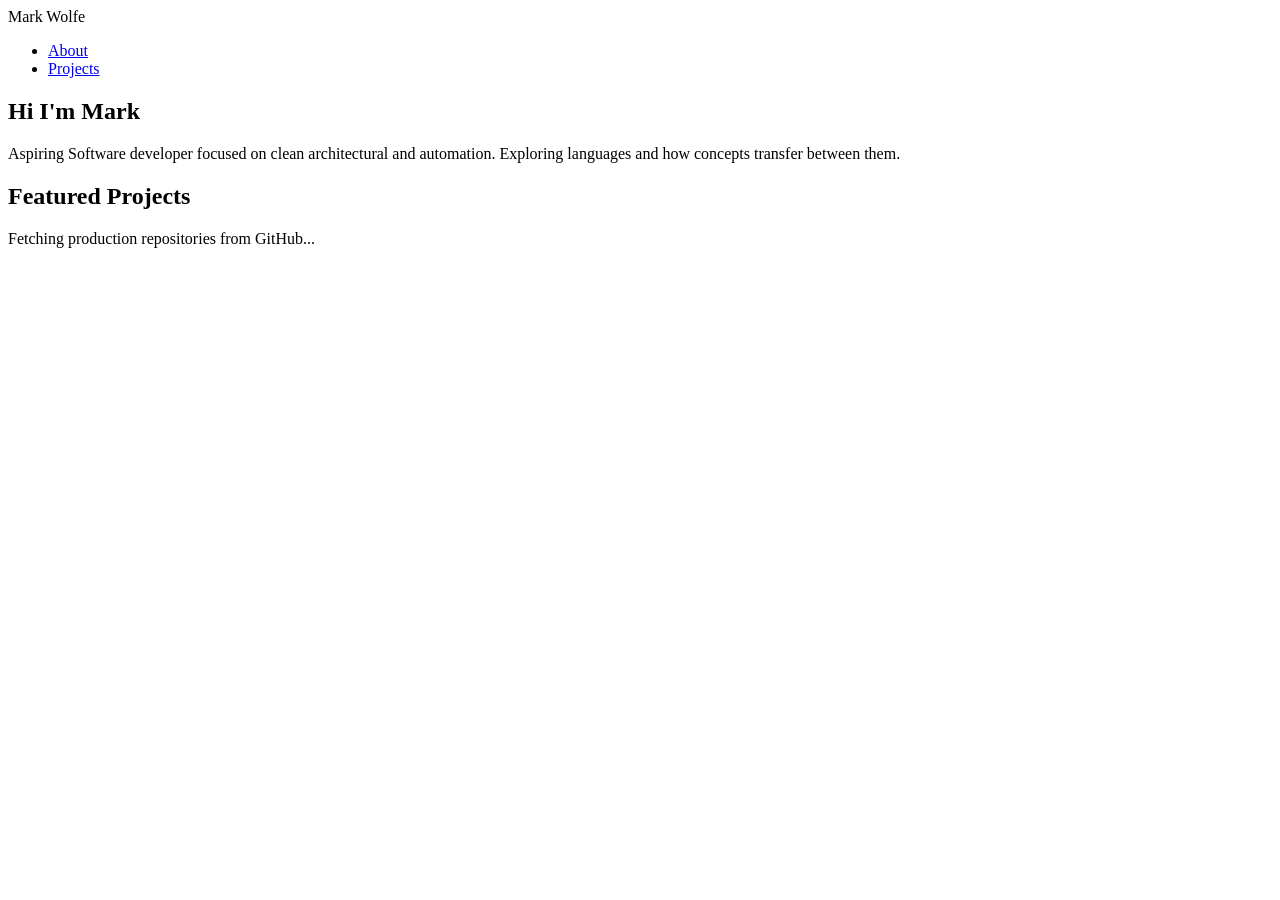
==== In Progress/index.html @ 85ce108c "Progressing through the portfolio Making my Frankenstein." ====
<!DOCTYPE html>
<!--Universal Header and layout-->
<html lang="en">
    <head>
        <meta charset="UTF-8">
        <meta name = "viewport" content="width=device-width, initial-scale=1.0">
        <title>Mark Wolfe | Developer Portfolio</title>
        <link rel="stylesheet" href="style.css">
    </head>
    <body>
        <!--.container makes a container, .div makes a div-->
        <div class="container">
            <!--Navigation section-->
            <header class="navbar">
                <div class="header">Mark Wolfe</div>
                <nav>
                    <ul>
                        <li><a href="#about">About</a></li>
                        <li><a href="#projects">Projects</a></li>
                    </ul>
                </nav>
            </header>
            <!--Navigation section-->
<!--Universal Header and layout-->
            <!--Hero Section-->
            <section id="about" class="hero-section">
                <h1>Hi I'm <span class="highlight">Mark</span></h1>
                <p>Aspiring Software developer focused on clean architectural and automation. 
                    Exploring languages and how concepts transfer between them.</p>
            </section>
            <!--Hero Section-->
            <!--Dynamic GitHub Project Section, live feed-->
            <section id="projects" class="projects-section">
                <h2>Featured Projects</h2>
                <div class="project-grid" id="dynamic-project-grid">
                    <p class="loading-text">Fetching production repositories from GitHub...</p>
                </div>
            </section>
            <!--Dynamic GitHub Project Section, live feed-->
        </div>
        <script src="app.js"></script>
    </body> 
</html>
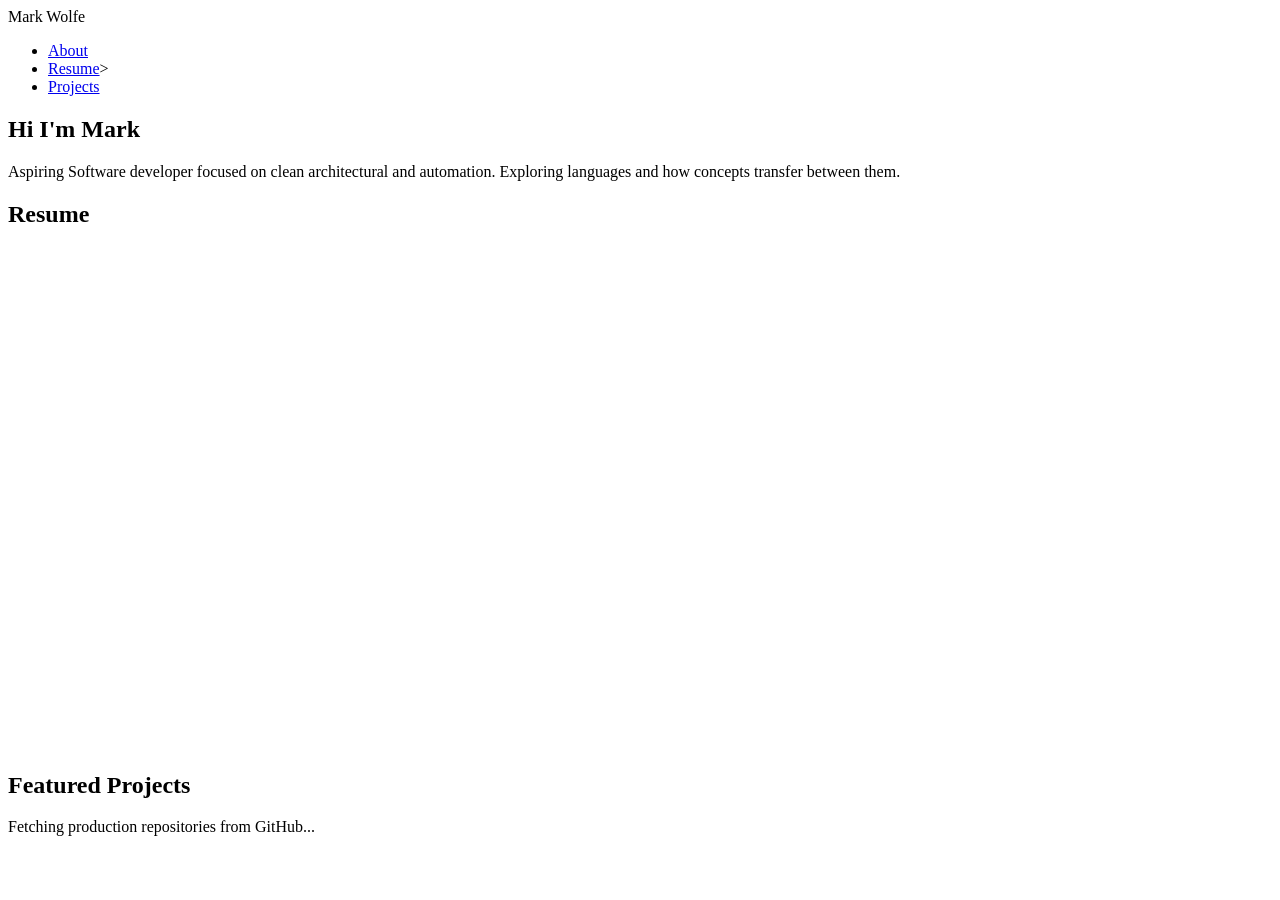
==== commit f4186218: "Update" ====
--- a/In Progress/index.html
+++ b/In Progress/index.html
@@ -16,19 +16,34 @@
                 <nav>
                     <ul>
                         <li><a href="#about">About</a></li>
+                        <li><a href="#resume">Resume</a>></li>
                         <li><a href="#projects">Projects</a></li>
+                        
                     </ul>
                 </nav>
             </header>
             <!--Navigation section-->
 <!--Universal Header and layout-->
-            <!--Hero Section-->
-            <section id="about" class="hero-section">
-                <h1>Hi I'm <span class="highlight">Mark</span></h1>
-                <p>Aspiring Software developer focused on clean architectural and automation. 
+            <!--State Manager Section Wrapper-->
+            <!--State Manager Section Wrapper-->
+                <!--Hero Section-->
+                <section id="about" class="hero-section">
+                    <h1>Hi I'm <span class="highlight">Mark</span></h1>
+                    <p>Aspiring Software developer focused on clean architectural and automation. 
                     Exploring languages and how concepts transfer between them.</p>
-            </section>
-            <!--Hero Section-->
+                </section>
+                <!--Hero Section-->
+            
+                <!--Resume-->
+                <section id="resume">
+                    <h2>Resume</h2>
+                        <iframe src="https://docs.google.com/document/d/e/2PACX-1vSJZ-3kyyJFJUR3piHCNl--UwSlnZ0yjDoEPZcUroTHVf3au9WolgPHWpq8UKXuXrguYMmAdw5nIkpZ/pub" 
+                        width="100%" 
+                        height= "500" 
+                        style="border: none;">
+                        </iframe>
+                </section>
+                <!--Resume-->
             <!--Dynamic GitHub Project Section, live feed-->
             <section id="projects" class="projects-section">
                 <h2>Featured Projects</h2>
--- a/In Progress/style.css
+++ b/In Progress/style.css
@@ -0,0 +1,12 @@
+/*Universal Header and layout*/
+/*Universal Header and layout*/
+/*Navigation section*/
+/*Navigation section*/
+/*State Manager Section Wrapper*/
+/*State Manager Section Wrapper*/
+/*Hero Section*/
+/*Hero Section*/
+/*Resume*/
+/*Resume*/
+/*Dynamic GitHub Project Section, live feed*/
+/*Dynamic GitHub Project Section, live feed*/
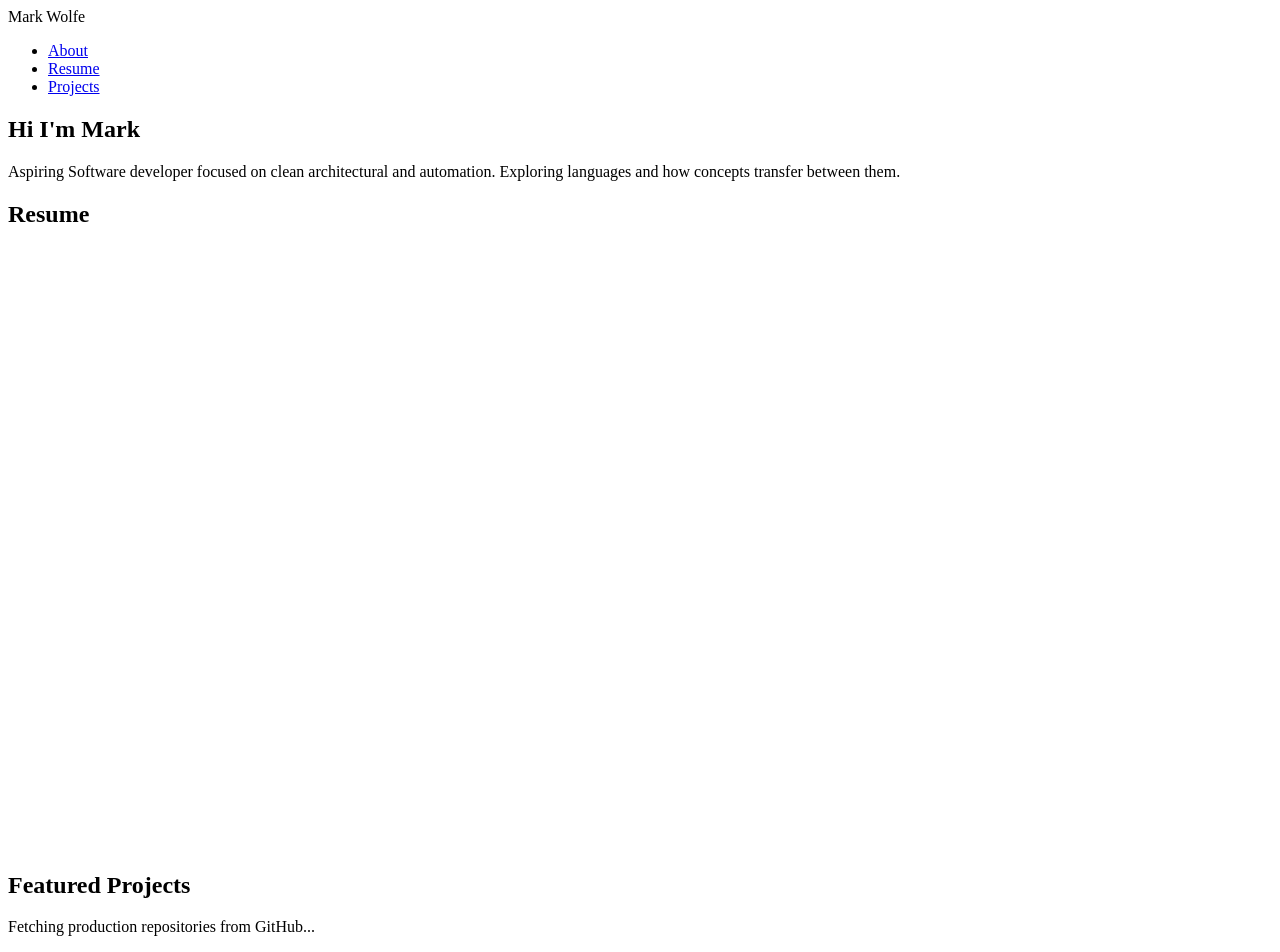
==== commit 86e86a92: "Update index.html" ====
--- a/In Progress/index.html
+++ b/In Progress/index.html
@@ -16,7 +16,7 @@
                 <nav>
                     <ul>
                         <li><a href="#about">About</a></li>
-                        <li><a href="#resume">Resume</a>></li>
+                        <li><a href="#resume">Resume</a></li>
                         <li><a href="#projects">Projects</a></li>
                         
                     </ul>
@@ -24,26 +24,26 @@
             </header>
             <!--Navigation section-->
 <!--Universal Header and layout-->
-            <!--State Manager Section Wrapper-->
-            <!--State Manager Section Wrapper-->
-                <!--Hero Section-->
-                <section id="about" class="hero-section">
-                    <h1>Hi I'm <span class="highlight">Mark</span></h1>
-                    <p>Aspiring Software developer focused on clean architectural and automation. 
+            <!--Hero Section-->
+            <section id="about" class="hero-section">
+                <h1>Hi I'm <span class="highlight">Mark</span></h1>
+                <p>Aspiring Software developer focused on clean architectural and automation. 
                     Exploring languages and how concepts transfer between them.</p>
-                </section>
-                <!--Hero Section-->
-            
-                <!--Resume-->
-                <section id="resume">
-                    <h2>Resume</h2>
-                        <iframe src="https://docs.google.com/document/d/e/2PACX-1vSJZ-3kyyJFJUR3piHCNl--UwSlnZ0yjDoEPZcUroTHVf3au9WolgPHWpq8UKXuXrguYMmAdw5nIkpZ/pub" 
-                        width="100%" 
-                        height= "500" 
-                        style="border: none;">
-                        </iframe>
-                </section>
-                <!--Resume-->
+            </section>
+            <!--Hero Section-->
+            <!-- State Manager Section Wrapper -->
+
+            <!-- State Manager Section Wrapper -->
+            <!--Embedded Resume no Glass Panel-->
+            <section id="resume">
+                <h2>Resume</h2>
+                    <iframe src="https://docs.google.com/document/d/e/2PACX-1vSJZ-3kyyJFJUR3piHCNl--UwSlnZ0yjDoEPZcUroTHVf3au9WolgPHWpq8UKXuXrguYMmAdw5nIkpZ/pub" 
+                    width="100%" 
+                    height= "600" 
+                    style="border: none;">
+                    </iframe>
+            </section>
+            <!--Embedded Resume no Glass Panel-->
             <!--Dynamic GitHub Project Section, live feed-->
             <section id="projects" class="projects-section">
                 <h2>Featured Projects</h2>
@@ -55,4 +55,4 @@
         </div>
         <script src="app.js"></script>
     </body> 
-</html>+</html>
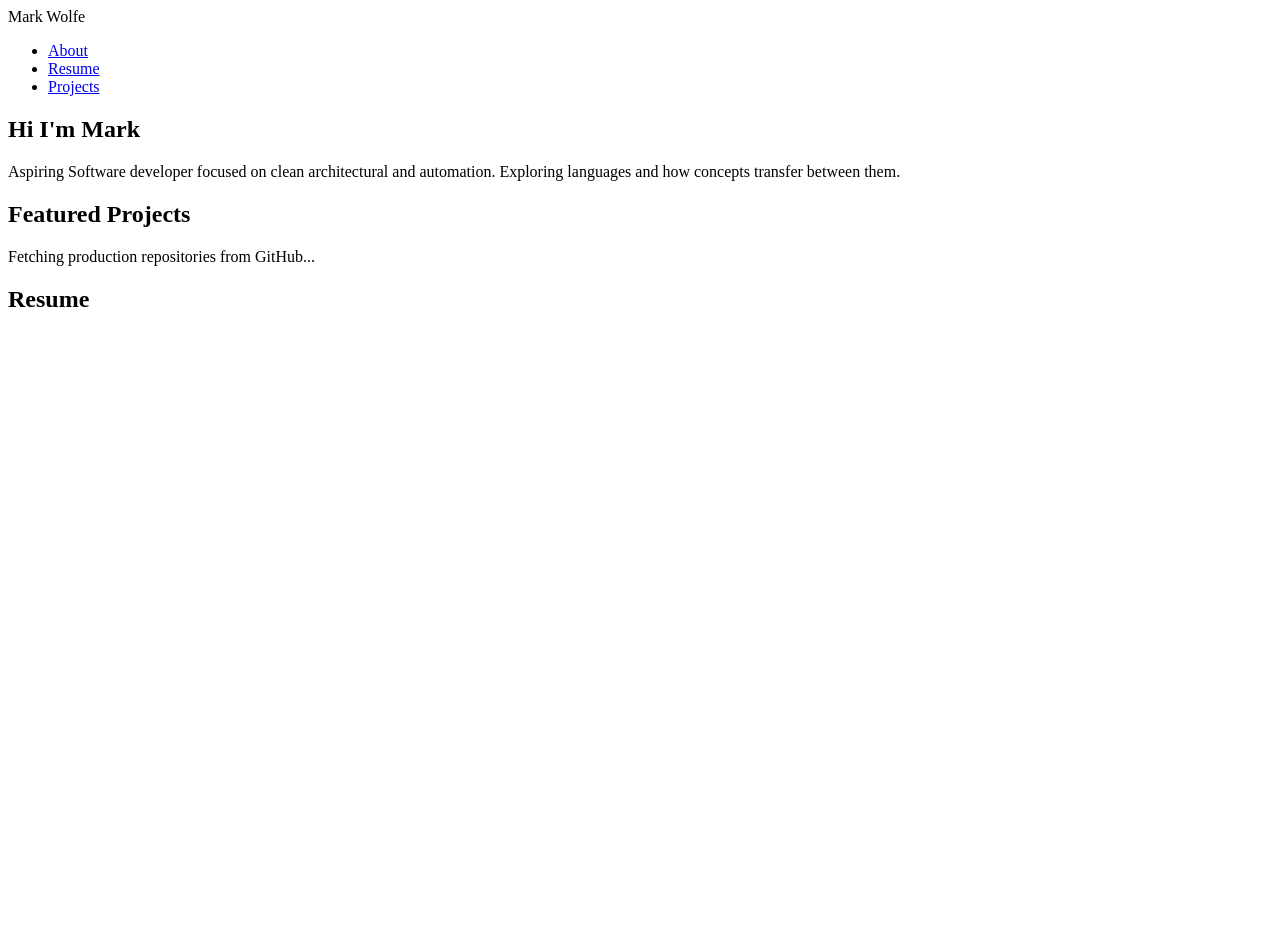
==== commit 0ef94fa2: "Added more inspirations I am borrowing the cta button from my Charity Water Project. The challenge w" ====
--- a/In Progress/index.html
+++ b/In Progress/index.html
@@ -8,9 +8,9 @@
         <link rel="stylesheet" href="style.css">
     </head>
     <body>
-        <!--.container makes a container, .div makes a div-->
+<!--.container makes a container, .div makes a div-->
         <div class="container">
-            <!--Navigation section-->
+<!--Navigation section-->
             <header class="navbar">
                 <div class="header">Mark Wolfe</div>
                 <nav>
@@ -22,19 +22,26 @@
                     </ul>
                 </nav>
             </header>
-            <!--Navigation section-->
+<!--Navigation section-->
 <!--Universal Header and layout-->
-            <!--Hero Section-->
+<!--Hero Section-->
             <section id="about" class="hero-section">
                 <h1>Hi I'm <span class="highlight">Mark</span></h1>
                 <p>Aspiring Software developer focused on clean architectural and automation. 
                     Exploring languages and how concepts transfer between them.</p>
             </section>
-            <!--Hero Section-->
-            <!-- State Manager Section Wrapper -->
-
-            <!-- State Manager Section Wrapper -->
-            <!--Embedded Resume no Glass Panel-->
+<!--Hero Section-->
+<!--Dynamic GitHub Project Section, live feed-->
+            <section id="projects" class="projects-section">
+                <h2>Featured Projects</h2>
+                <div class="project-grid" id="dynamic-project-grid">
+                    <p class="loading-text">Fetching production repositories from GitHub...</p>
+                </div>
+            </section>
+<!--Dynamic GitHub Project Section, live feed-->
+        </div>
+<!-- State Manager Section Wrapper -->
+<!--Embedded Resume no Glass Panel-->
             <section id="resume">
                 <h2>Resume</h2>
                     <iframe src="https://docs.google.com/document/d/e/2PACX-1vSJZ-3kyyJFJUR3piHCNl--UwSlnZ0yjDoEPZcUroTHVf3au9WolgPHWpq8UKXuXrguYMmAdw5nIkpZ/pub" 
@@ -43,16 +50,8 @@
                     style="border: none;">
                     </iframe>
             </section>
-            <!--Embedded Resume no Glass Panel-->
-            <!--Dynamic GitHub Project Section, live feed-->
-            <section id="projects" class="projects-section">
-                <h2>Featured Projects</h2>
-                <div class="project-grid" id="dynamic-project-grid">
-                    <p class="loading-text">Fetching production repositories from GitHub...</p>
-                </div>
-            </section>
-            <!--Dynamic GitHub Project Section, live feed-->
-        </div>
+<!--Embedded Resume no Glass Panel-->
+<!-- State Manager Section Wrapper -->
         <script src="app.js"></script>
     </body> 
 </html>
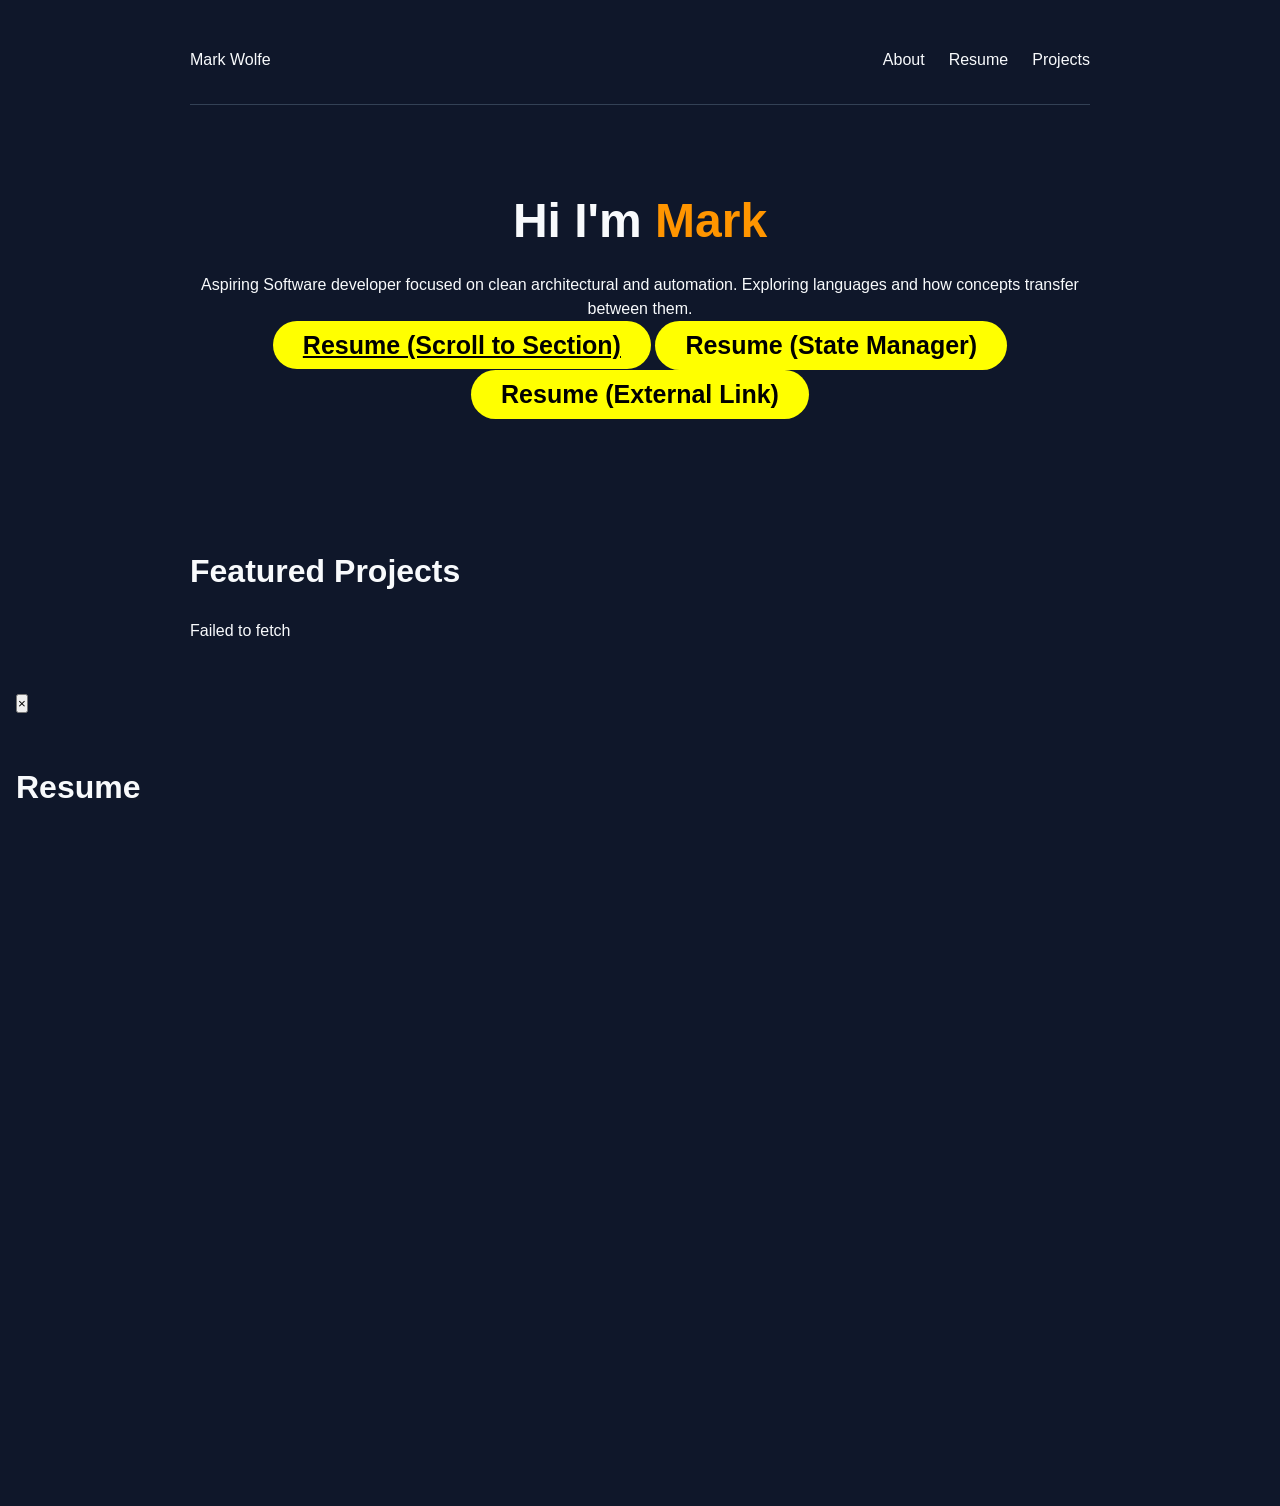
==== commit 318d3d4a: "Making progress Experimenting with the resume buttons, got github exported from the live portfolio, " ====
--- a/In Progress/index.html
+++ b/In Progress/index.html
@@ -8,9 +8,7 @@
         <link rel="stylesheet" href="style.css">
     </head>
     <body>
-<!--.container makes a container, .div makes a div-->
-        <div class="container">
-<!--Navigation section-->
+        <div class="container"><!--.container makes a container, .div makes a div-->
             <header class="navbar">
                 <div class="header">Mark Wolfe</div>
                 <nav>
@@ -22,13 +20,30 @@
                     </ul>
                 </nav>
             </header>
-<!--Navigation section-->
 <!--Universal Header and layout-->
 <!--Hero Section-->
             <section id="about" class="hero-section">
                 <h1>Hi I'm <span class="highlight">Mark</span></h1>
-                <p>Aspiring Software developer focused on clean architectural and automation. 
-                    Exploring languages and how concepts transfer between them.</p>
+                <p>Aspiring Software developer focused on clean architectural and automation. Exploring languages and how concepts transfer between them.</p>
+                
+                <a href="#resume" class="cta-btn">Resume (Scroll to Section)</a>
+
+                <button type="button" id="open-resume-btn" class="cta-btn">Resume (State Manager)</button><!--Button for the state manager-->
+                
+                <a href="https://docs.google.com/document/d/e/2PACX-1vSJZ-3kyyJFJUR3piHCNl--UwSlnZ0yjDoEPZcUroTHVf3au9WolgPHWpq8UKXuXrguYMmAdw5nIkpZ/pub" style="display: inline-block; text-decoration: none;">
+                    <button style="font-size:25px; background-color:yellow; color:black; border-radius:25px; border:none; padding:10px 30px; font-family:sans-serif; font-weight:bold; cursor:pointer;">Resume (External Link)</button>
+                </a>
+                    <!--According to the official HTML standard, an <a> element is an inline text link, while a <button> element is an interactive widget.
+
+                    Rule: You cannot nest one interactive element inside another interactive element.
+
+                    When a browser engine parses <a href="..."> <button> ... </button> </a>, it gets confused about user intent:
+
+                    Does a click mean "Follow the link URL"?
+
+                    Or does a click mean "Trigger the button element"?
+
+                    Different browsers handle this illegal nesting unpredictably—some will strip out the <a> tag automatically, others won't trigger the click event properly, and some will cause double-triggering issues.-->
             </section>
 <!--Hero Section-->
 <!--Dynamic GitHub Project Section, live feed-->
@@ -41,15 +56,20 @@
 <!--Dynamic GitHub Project Section, live feed-->
         </div>
 <!-- State Manager Section Wrapper -->
-<!--Embedded Resume no Glass Panel-->
-            <section id="resume">
-                <h2>Resume</h2>
-                    <iframe src="https://docs.google.com/document/d/e/2PACX-1vSJZ-3kyyJFJUR3piHCNl--UwSlnZ0yjDoEPZcUroTHVf3au9WolgPHWpq8UKXuXrguYMmAdw5nIkpZ/pub" 
-                    width="100%" 
-                    height= "600" 
-                    style="border: none;">
+            <div id="resume-modal" class="modal-overlay" aria-hidden="true">
+                <div class="glass-card">
+                    <button id="close-resume-btn" class="close-btn" aria-label="Close Resume">&times;</button>
+                    <section id="resume">
+<!--Embedded Resume-->
+                        <h2>Resume</h2>
+                        <iframe src="https://docs.google.com/document/d/e/2PACX-1vSJZ-3kyyJFJUR3piHCNl--UwSlnZ0yjDoEPZcUroTHVf3au9WolgPHWpq8UKXuXrguYMmAdw5nIkpZ/pub" 
+                        width="100%" 
+                        height= "600" 
+                        style="border: none;">
                     </iframe>
-            </section>
+                    </section>
+<!--Embedded Resume-->
+            
 <!--Embedded Resume no Glass Panel-->
 <!-- State Manager Section Wrapper -->
         <script src="app.js"></script>
--- a/In Progress/style.css
+++ b/In Progress/style.css
@@ -1,12 +1,157 @@
+/*How Font Works
+
+    For font-size: 1em equals the font size inherited from the parent element.
+
+    For padding, margins, width, height: 1em equals the font size of the element itself.
+
+Example:
+If a container <div class="card"> has a font size of 20px:*/
+/*Navigation is just a means to get around and unless I am seperating by functions not by designed sections. Each section could have its own variant of navigating.*/
 /*Universal Header and layout*/
+:root {
+    --bg: #0f172a;
+    --card-bg: #1e293b;
+    --text: #f8fafc;
+    --text-dim: #94a3b8;
+    --accent: #ff9500; 
+    --accent-hover: #cc7800;
+}
+
+html {
+    scroll-behavior: smooth;
+}
+
+* {
+    margin: 0;
+    padding: 0;
+    box-sizing: border-box;
+    font-family: 'Segoe UI', sans-serif;
+}
+
+body {
+    background-color: var(--bg);
+    color: var(--text);
+    padding: 1rem;
+    line-height: 1.5;
+}
+
+.container {
+    max-width: 900px;
+    margin: 0 auto;
+}
+
+.navbar {
+    display: flex;
+    justify-content: space-between;
+    padding: 2rem 0;
+    border-bottom: 1px solid #334155;
+}
+
+.navbar ul {
+    display: flex;
+    list-style: none;
+    gap: 1.5rem;
+}
+
+.navbar a {
+    color: var(--text);
+    text-decoration: none;
+    font-weight: 500;
+}
+
+.navbar a:hover {
+    color: var(--accent);
+}
+
+section {
+    padding: 3rem 0;
+}
+
+h2 {
+    font-size: 2rem;
+    margin-bottom: 1.5rem;
+}
 /*Universal Header and layout*/
-/*Navigation section*/
-/*Navigation section*/
 /*State Manager Section Wrapper*/
 /*State Manager Section Wrapper*/
 /*Hero Section*/
+.hero-section {
+    padding: 5rem 0;
+    text-align: center;
+}
+.hero-section h1 {
+    font-size:3rem;
+    margin-bottom: 1rem;
+}
+.highlight {
+    color: var(--accent);
+}
+.section {
+    padding: 3rem 0;
+}
+h2 {
+    font-size: 2rem;
+}
 /*Hero Section*/
-/*Resume*/
-/*Resume*/
 /*Dynamic GitHub Project Section, live feed*/
-/*Dynamic GitHub Project Section, live feed*/+.project-grid {
+    display: grid;
+    grid-template-columns:repeat(auto-fit, minmax(250px, 1fr));
+}
+.project-card {
+    border: 3px solid rgb(49, 49, 49);
+    border-radius: 0.5em;
+    display: flex;
+    flex-direction: column;
+    justify-content: center;
+    overflow: hidden;
+    object-fit: cover;
+    padding: 3em;
+    gap: 3em;
+    background-color: rgba(0,0,0,0.9);
+}
+.project-card p {
+    color: var(--text-dim);
+    margin-bottom: 1rem;
+    font-size: 0.95rem;
+}
+.tags {
+    display: flex;
+    flex-wrap: wrap;
+    gap: 0.5rem;
+    margin-bottom: 1.5rem;
+}
+.tag {
+    background: #334155;
+    padding: 0.2rem 0.6rem;
+    border-radius:4px;
+    font-size: 0.8rem;
+    font-weight: 600;
+}
+.card-links a {
+    color: var(--accent);
+    display: flex;
+    transition: transform 0.2s ease-in-out;
+}
+.card-links a:hover {
+    transform: translateX(6px);
+}
+.project-card {
+    transition: border-color 0.3s ease, transform 0.3s ease;
+    cursor: pointer;
+}
+/*Dynamic GitHub Project Section, live feed*/
+/*Resume State Manaager Button*/
+.cta-btn {
+    font-size: 25px;
+    background-color: yellow;
+    color: black;
+    border-radius: 25px;
+    /*border-radius: none;*/
+    border: none;
+    padding: 10px 30px;
+    font-family: sans-serif;
+    font-weight: bold;
+    cursor: pointer;
+}
+/*Resume State Manaager Button*/
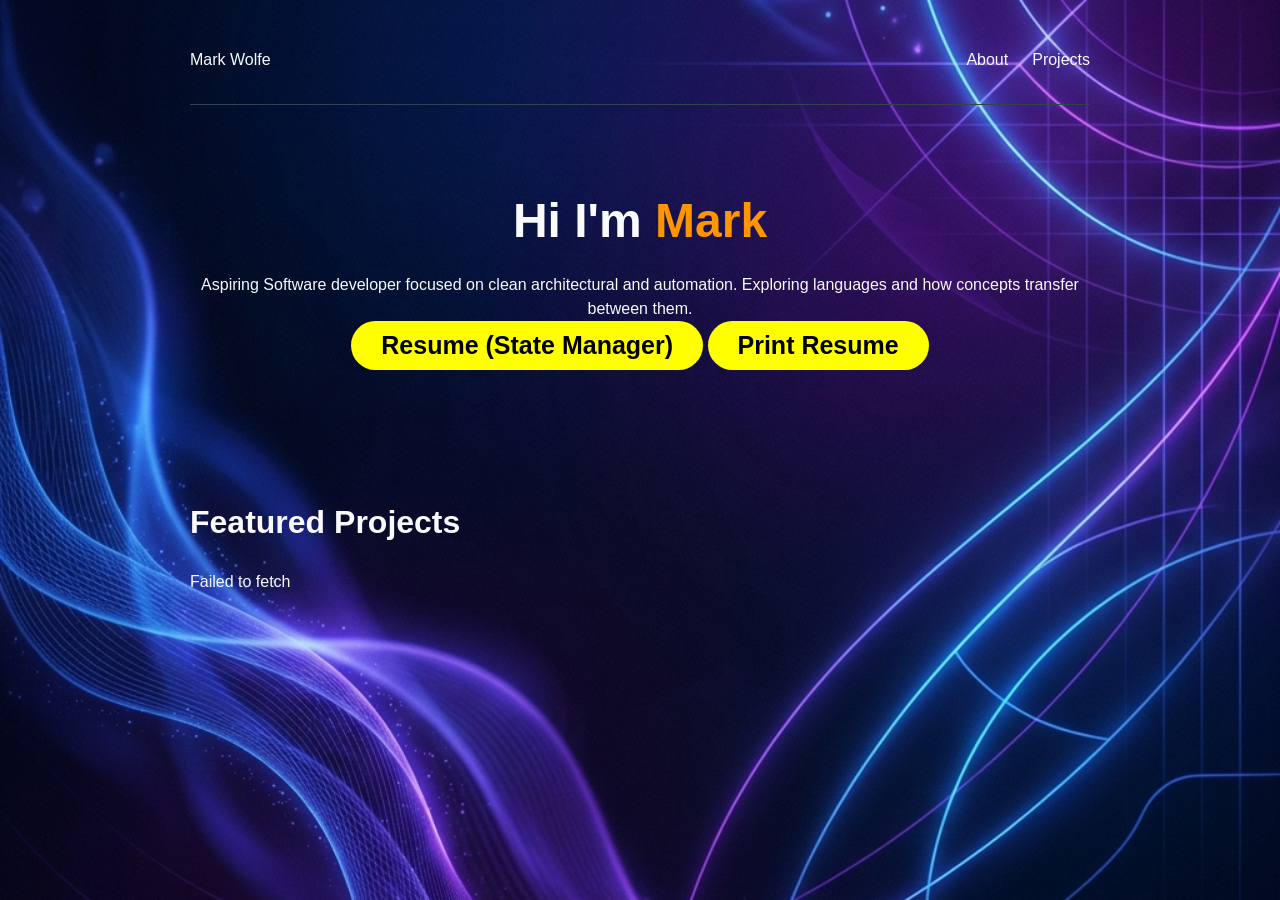
==== commit 836bc08f: "Work in progress" ====
--- a/In Progress/index.html
+++ b/In Progress/index.html
@@ -14,7 +14,8 @@
                 <nav>
                     <ul>
                         <li><a href="#about">About</a></li>
-                        <li><a href="#resume">Resume</a></li>
+                        <!--<li><a href="#resume">Resume</a></li>-->
+                        <!--<li><a href="#" onclick="document.querySelector('#open-resume-btn').click(); return false;">Resume</a></li>-->
                         <li><a href="#projects">Projects</a></li>
                         
                     </ul>
@@ -26,12 +27,13 @@
                 <h1>Hi I'm <span class="highlight">Mark</span></h1>
                 <p>Aspiring Software developer focused on clean architectural and automation. Exploring languages and how concepts transfer between them.</p>
                 
-                <a href="#resume" class="cta-btn">Resume (Scroll to Section)</a>
+                <!--<a href="#resume" class="cta-btn">Resume (Scroll to Section)</a>-->
 
                 <button type="button" id="open-resume-btn" class="cta-btn">Resume (State Manager)</button><!--Button for the state manager-->
                 
-                <a href="https://docs.google.com/document/d/e/2PACX-1vSJZ-3kyyJFJUR3piHCNl--UwSlnZ0yjDoEPZcUroTHVf3au9WolgPHWpq8UKXuXrguYMmAdw5nIkpZ/pub" style="display: inline-block; text-decoration: none;">
-                    <button style="font-size:25px; background-color:yellow; color:black; border-radius:25px; border:none; padding:10px 30px; font-family:sans-serif; font-weight:bold; cursor:pointer;">Resume (External Link)</button>
+                <a href="https://docs.google.com/document/d/1FY6PdUCxLjgwpAig-CI7HO4omwOACnfhq3rfPfkFLZ0/preview" style="display: inline-block; text-decoration: none;">
+                    <button type="button" class="cta-btn">Print Resume</button>
+                    <!--<button style="font-size:25px; background-color:yellow; color:black; border-radius:25px; border:none; padding:10px 30px; font-family:sans-serif; font-weight:bold; cursor:pointer;">Resume (External Link)</button>-->
                 </a>
                     <!--According to the official HTML standard, an <a> element is an inline text link, while a <button> element is an interactive widget.
 
@@ -56,22 +58,30 @@
 <!--Dynamic GitHub Project Section, live feed-->
         </div>
 <!-- State Manager Section Wrapper -->
-            <div id="resume-modal" class="modal-overlay" aria-hidden="true">
+            <div id="resume-glass" class="tinted-glass-plane" aria-hidden="true">
                 <div class="glass-card">
                     <button id="close-resume-btn" class="close-btn" aria-label="Close Resume">&times;</button>
+<!--Embedded Resume-->
                     <section id="resume">
-<!--Embedded Resume-->
                         <h2>Resume</h2>
-                        <iframe src="https://docs.google.com/document/d/e/2PACX-1vSJZ-3kyyJFJUR3piHCNl--UwSlnZ0yjDoEPZcUroTHVf3au9WolgPHWpq8UKXuXrguYMmAdw5nIkpZ/pub" 
+                        <iframe src="https://docs.google.com/document/d/1FY6PdUCxLjgwpAig-CI7HO4omwOACnfhq3rfPfkFLZ0/preview" 
                         width="100%" 
-                        height= "600" 
+                        height= "700" 
                         style="border: none;">
                     </iframe>
                     </section>
 <!--Embedded Resume-->
-            
+<!-- State Manager Section Wrapper -->
+ <!--Embedded Resume no Glass Panel-->
+            <!--<section id="resume">
+                <h2>Resume</h2>
+                <iframe src="https://docs.google.com/document/d/e/2PACX-1vSJZ-3kyyJFJUR3piHCNl--UwSlnZ0yjDoEPZcUroTHVf3au9WolgPHWpq8UKXuXrguYMmAdw5nIkpZ/pub" 
+                width="100%" 
+                height= "600" 
+                style="border: none;">
+            </iframe>
+            </section>-->
 <!--Embedded Resume no Glass Panel-->
-<!-- State Manager Section Wrapper -->
         <script src="app.js"></script>
     </body> 
 </html>
--- a/In Progress/style.css
+++ b/In Progress/style.css
@@ -7,15 +7,40 @@
 Example:
 If a container <div class="card"> has a font size of 20px:*/
 /*Navigation is just a means to get around and unless I am seperating by functions not by designed sections. Each section could have its own variant of navigating.*/
+
 /*Universal Header and layout*/
 :root {
+    /* Main Portfolio Palette */
     --bg: #0f172a;
     --card-bg: #1e293b;
     --text: #f8fafc;
     --text-dim: #94a3b8;
     --accent: #ff9500; 
     --accent-hover: #cc7800;
-}
+
+    /* Extra Accents */
+    --accent-orange: #ff6b35;
+    --gradient-green: #6cff52;
+    --gradient-blue: #3ec5ff;
+
+    /* Transparent Surfaces */
+    --nav-overlay: rgba(0, 0, 0, 0.8);
+    --glass-bg: rgba(30, 41, 59, 0.7);
+}
+
+/* Single Vibrant Orange Highlight */
+.accent-orange {
+    color: var(--accent-orange);
+}
+
+/* Three-Color Gradient Text (Orange -> Purple -> Indigo) */
+.accent-gradient {
+    background: linear-gradient(135deg, #ff6b35 0%, #a855f7 50%, #6366f1 100%);
+    -webkit-background-clip: text;
+    -webkit-text-fill-color: transparent;
+    background-clip: text;
+    display: inline-block;
+} /*As learned from the tutorial Reactive Portfolio*/
 
 html {
     scroll-behavior: smooth;
@@ -29,11 +54,19 @@
 }
 
 body {
-    background-color: var(--bg);
+    background: url('background.png') no-repeat center center fixed;
+    background-size: cover;
     color: var(--text);
     padding: 1rem;
     line-height: 1.5;
 }
+
+/*body {
+    background-color: var(--bg);
+    color: var(--text);
+    padding: 1rem;
+    line-height: 1.5;
+}*/
 
 .container {
     max-width: 900px;
@@ -72,8 +105,90 @@
     margin-bottom: 1.5rem;
 }
 /*Universal Header and layout*/
+
 /*State Manager Section Wrapper*/
+.tinted-glass-plane {
+    position: fixed;
+    top: 0;
+    right: 0;
+    width: 100vw; /*Not aiming for just the left side of the screen, I want it to occupy the while screen and present the resume*/
+    height: 100vh;
+    background: rgba(0,0,0,0.8); /* Transitions from red on the left to your orange accent on the right */
+    backdrop-filter: blur(15px);
+    -webkit-backdrop-filter: blur(15px); /*For Safari support I didn't know of this limitation and was informed*/
+    /*Layout settings*/
+    display: flex;
+    justify-content: center;
+    align-items: center;
+    z-index: 1000;
+    /*Layout settings*/
+    /*To have it hidden by default*/
+    opacity: 0;
+    pointer-events: none;
+    transition: opacity 0.3s ease-in-out;
+    /*To have it hidden by default*/
+}
+.tinted-glass-plane.active{
+    opacity: 1;
+    pointer-events: auto;
+}
 /*State Manager Section Wrapper*/
+
+/* Glass Card Container for the Embedded Resume */
+.glass-card {
+    background: var(--card-bg);
+    border: 1px solid rgba(255, 255, 255, 0.1);
+    border-radius: 1rem;
+    padding: 2rem;
+    width: 90%;
+    max-width: 750px; /* Adjusted to snugly fit standard doc page size */
+    max-height: 90vh;
+    overflow-y: auto;
+    position: relative;
+    box-shadow: 0 20px 25px -5px rgba(0, 0, 0, 0.5);
+}/* Tighten the glass card wrapper around document width */
+
+
+#resume iframe {
+    width: 100%;
+    height: 70vh;
+    border: none;
+    border-radius: 8px;
+    background: #ffffff; /* Ensures page content remains clear inside */
+}/* Force iframe to expand across the card and blend naturally */
+
+.glass-card iframe {
+    width: 100%;
+    height: 75vh;
+    border: none;
+    border-radius: 0.5rem;
+    display: block;
+}
+
+.glass-card {
+    max-width: 720px; /* Snugs the glass card right around the Google Doc width */
+}
+
+.close-btn {
+    position: absolute;
+    top: 1rem;
+    right: 1.5rem;
+    background: transparent;
+    border: none;
+    color: var(--text);
+    font-size: 2rem;
+    cursor: pointer;
+    transition: color 0.2s ease;
+} /*Moves the x button from this:
+ <div id="resume-glass" class="tinted-glass-plane" aria-hidden="true">
+                <div class="glass-card">
+                    <button id="close-resume-btn" class="close-btn" aria-label="Close Resume">&times;</button>
+to the right.*/
+.close-btn:hover {
+    color: var(--accent);
+}
+/* Glass Card Container for the Embedded Resume */
+
 /*Hero Section*/
 .hero-section {
     padding: 5rem 0;
@@ -93,6 +208,7 @@
     font-size: 2rem;
 }
 /*Hero Section*/
+
 /*Dynamic GitHub Project Section, live feed*/
 .project-grid {
     display: grid;
@@ -141,6 +257,7 @@
     cursor: pointer;
 }
 /*Dynamic GitHub Project Section, live feed*/
+
 /*Resume State Manaager Button*/
 .cta-btn {
     font-size: 25px;
